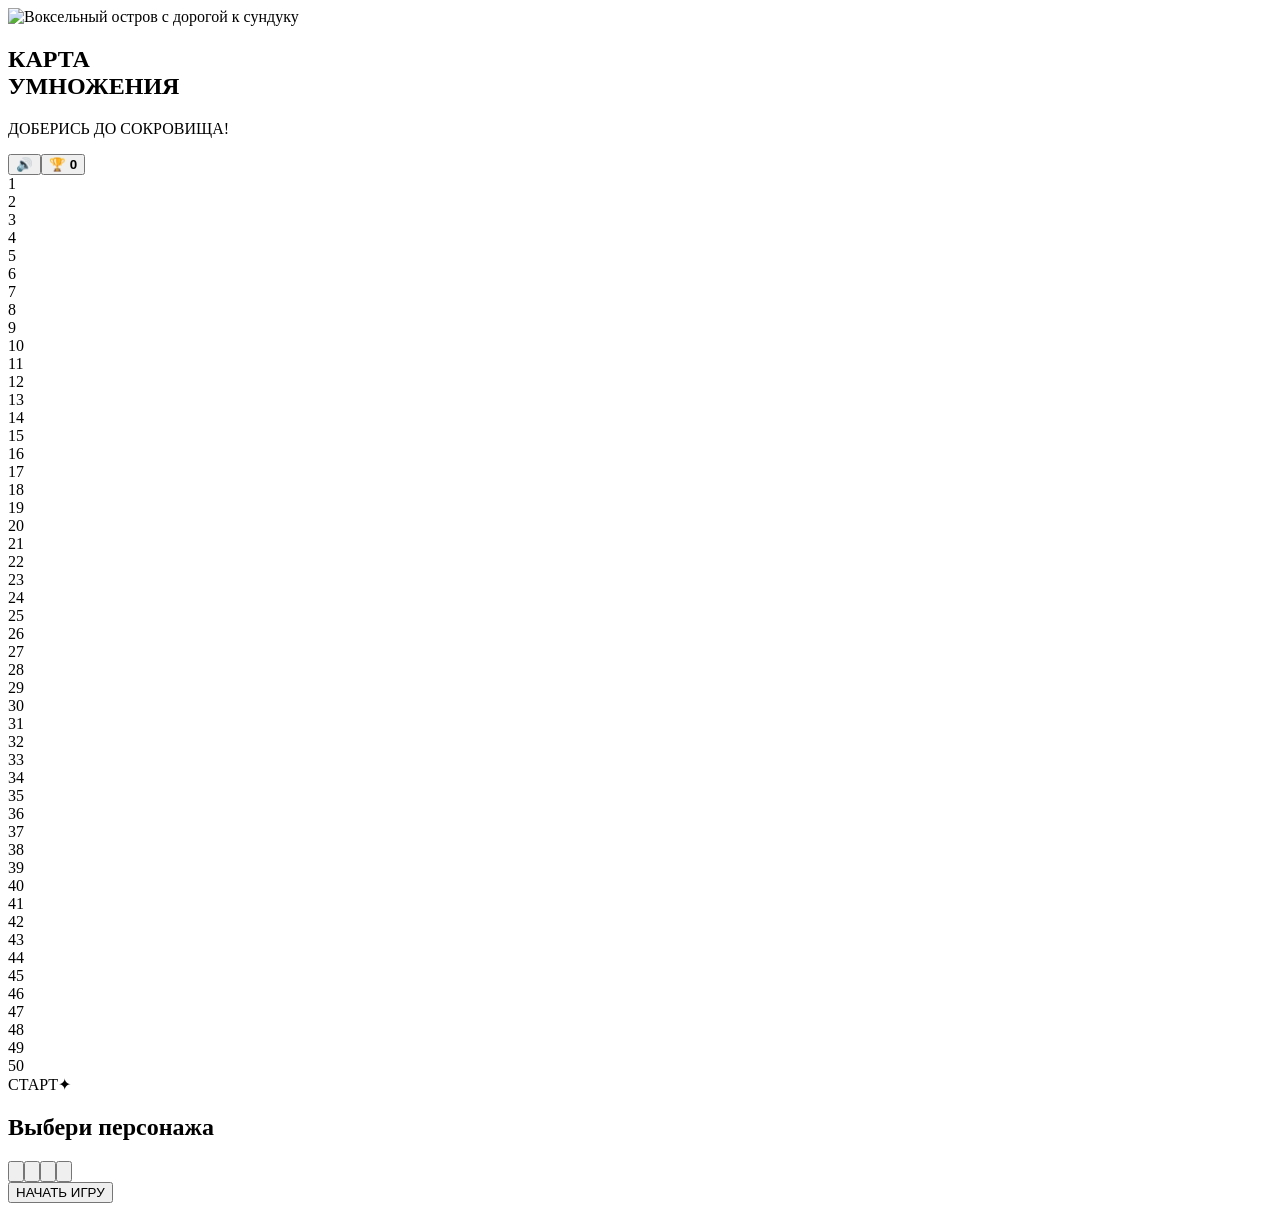
==== index.html @ de3426db "Publish voxel character update" ====
<!DOCTYPE html><html lang="ru"><head><meta charSet="utf-8"/><meta name="viewport" content="width=device-width, initial-scale=1, maximum-scale=1, viewport-fit=cover"/><link rel="stylesheet" href="/multiplication-treasure-map/_next/static/css/index.DXBG5xLM.css" data-rsc-css-href="/multiplication-treasure-map/_next/static/css/index.DXBG5xLM.css" data-precedence="vite-rsc/importer-resources"/><link rel="modulepreload" fetchPriority="low" href="/multiplication-treasure-map/_next/static/chunks/index-BoaKIFmC.js"/><script src="/multiplication-treasure-map/_next/static/chunks/rolldown-runtime-n61HmZ2s.js" type="module" async=""></script><script src="/multiplication-treasure-map/_next/static/chunks/framework-C-YPs89u.js" type="module" async=""></script><link rel="modulepreload" href="/multiplication-treasure-map/_next/static/chunks/layout-segment-context-BhTu_N_-.js" crossorigin=""/><link rel="modulepreload" href="/multiplication-treasure-map/_next/static/chunks/page-Co2BcgBV.js" crossorigin=""/><title>Карта умножения — игра</title><meta name="description" content="Доберись до сокровища, решая примеры на умножение."/><link rel="shortcut icon" href="/multiplication-treasure-map/favicon.svg"/><link rel="icon" href="/multiplication-treasure-map/favicon.svg"/><meta name="theme-color" content="#1679c4"/><script>Object.assign(((self[Symbol.for("vinext.navigationRuntime")]??={bootstrap:{routeManifest:null},functions:{}}).bootstrap.rsc??={rsc:[]}),{params:{},nav:{"pathname":"/","searchParams":[]}})</script><link rel="modulepreload" href="/multiplication-treasure-map/_next/static/chunks/index-BoaKIFmC.js" />
</head><body><main class="game-shell"><section class="game-card level-day" aria-label="Карта умножения, уровень 1"><div class="map-wrap"><img class="map-image" src="/multiplication-treasure-map/treasure-map.png" alt="Воксельный остров с дорогой к сундуку"/><div class="sky-shade"></div><header class="title-board"><h1>КАРТА<br/>УМНОЖЕНИЯ</h1><p>ДОБЕРИСЬ ДО СОКРОВИЩА!</p></header><div class="top-actions"><button class="icon-button" aria-label="Выключить звук">🔊</button><button class="trophy" aria-label="Открыть статистику. Пройдено карт: 0">🏆 <b>0</b></button></div><div class="board" aria-label="Маршрут из 50 клеток"><div class="cell cell-normal " data-cell="1" style="left:12%;top:77.5%" aria-label="Клетка 1">1</div><div class="cell cell-normal " data-cell="2" style="left:20.866653243196506%;top:76.94222311712024%" aria-label="Клетка 2">2</div><div class="cell cell-normal " data-cell="3" style="left:29.728509255975073%;top:76.35143271626833%" aria-label="Клетка 3">3</div><div class="cell cell-green " data-cell="4" style="left:38.60468549575225%;top:75.86976572521239%" aria-label="Клетка 4">4</div><div class="cell cell-normal " data-cell="5" style="left:47.48257597110969%;top:75.40116160192602%" aria-label="Клетка 5">5</div><div class="cell cell-normal " data-cell="6" style="left:56.34443198388826%;top:74.81037120107412%" aria-label="Клетка 6">6</div><div class="cell cell-yellow " data-cell="7" style="left:65.19275476071395%;top:74.14062102051024%" aria-label="Клетка 7">7</div><div class="cell cell-normal " data-cell="8" style="left:74.02609879606814%;top:73.3834772460513%" aria-label="Клетка 8">8</div><div class="cell cell-normal " data-cell="9" style="left:82.40287473091456%;top:71.4156318866763%" aria-label="Клетка 9">9</div><div class="cell cell-red " data-cell="10" style="left:89.00925830628253%;top:67.79166752434571%" aria-label="Клетка 10">10</div><div class="cell cell-green " data-cell="11" style="left:91%;top:62.292300148743024%" aria-label="Клетка 11">11</div><div class="cell cell-normal " data-cell="12" style="left:83.4743389964853%;top:59.48122639273162%" aria-label="Клетка 12">12</div><div class="cell cell-normal " data-cell="13" style="left:74.58103621927026%;top:59.16360843640251%" aria-label="Клетка 13">13</div><div class="cell cell-yellow " data-cell="14" style="left:65.68154999284673%;top:59%" aria-label="Клетка 14">14</div><div class="cell cell-normal " data-cell="15" style="left:56.77549492277604%;top:59%" aria-label="Клетка 15">15</div><div class="cell cell-normal " data-cell="16" style="left:47.86943985270535%;top:59%" aria-label="Клетка 16">16</div><div class="cell cell-red " data-cell="17" style="left:38.96486907851276%;top:58.96303103851832%" aria-label="Клетка 17">17</div><div class="cell cell-green " data-cell="18" style="left:30.07156630129768%;top:58.6454130821892%" aria-label="Клетка 18">18</div><div class="cell cell-normal " data-cell="19" style="left:21.391149810517376%;top:57.53982287719112%" aria-label="Клетка 19">19</div><div class="cell cell-normal " data-cell="20" style="left:13.178048772112799%;top:55.452032514741866%" aria-label="Клетка 20">20</div><div class="cell cell-yellow " data-cell="21" style="left:8.296233694371342%;top:50.9631820697003%" aria-label="Клетка 21">21</div><div class="cell cell-normal " data-cell="22" style="left:13.869656498997301%;top:47.39325988659152%" aria-label="Клетка 22">22</div><div class="cell cell-normal " data-cell="23" style="left:22.426238624136403%;top:45.91912537919546%" aria-label="Клетка 23">23</div><div class="cell cell-red " data-cell="24" style="left:31.32118195554439%;top:45.62262726814852%" aria-label="Клетка 24">24</div><div class="cell cell-green " data-cell="25" style="left:40.21612528695238%;top:45.32612915710159%" aria-label="Клетка 25">25</div><div class="cell cell-normal " data-cell="26" style="left:49.11106861836036%;top:45.029631046054654%" aria-label="Клетка 26">26</div><div class="cell cell-normal " data-cell="27" style="left:57.99048444846543%;top:44.573840829415175%" aria-label="Клетка 27">27</div><div class="cell cell-normal " data-cell="28" style="left:66.84763665108042%;top:43.99060117954422%" aria-label="Клетка 28">28</div><div class="cell cell-yellow " data-cell="29" style="left:75.62772311267298%;top:42.99552471389706%" aria-label="Клетка 29">29</div><div class="cell cell-normal " data-cell="30" style="left:83.86199759558137%;top:40.998112046162795%" aria-label="Клетка 30">30</div><div class="cell cell-red " data-cell="31" style="left:89.6416305849712%;top:37.075108245086405%" aria-label="Клетка 31">31</div><div class="cell cell-normal " data-cell="32" style="left:83.45614442017057%;top:33.96892253829546%" aria-label="Клетка 32">32</div><div class="cell cell-green " data-cell="33" style="left:74.58262629492445%;top:33.46186435970997%" aria-label="Клетка 33">33</div><div class="cell cell-normal " data-cell="34" style="left:65.69337455548369%;top:33.2%" aria-label="Клетка 34">34</div><div class="cell cell-normal " data-cell="35" style="left:56.78731948541287%;top:33.2%" aria-label="Клетка 35">35</div><div class="cell cell-yellow " data-cell="36" style="left:47.88446568565983%;top:33.34231068628681%" aria-label="Клетка 36">36</div><div class="cell cell-normal " data-cell="37" style="left:38.98195782720457%;top:33.5%" aria-label="Клетка 37">37</div><div class="cell cell-normal " data-cell="38" style="left:30.07590275713398%;top:33.5%" aria-label="Клетка 38">38</div><div class="cell cell-red " data-cell="39" style="left:21.34419630447738%;top:32.73837423009945%" aria-label="Клетка 39">39</div><div class="cell cell-normal " data-cell="40" style="left:12.886954191498452%;top:30.920867934048918%" aria-label="Клетка 40">40</div><div class="cell cell-green " data-cell="41" style="left:9.35277415663618%;top:26.68833550601829%" aria-label="Клетка 41">41</div><div class="cell cell-normal " data-cell="42" style="left:16.96833211121375%;top:24.169305657398855%" aria-label="Клетка 42">42</div><div class="cell cell-normal " data-cell="43" style="left:25.807262685443067%;top:23.44233837961121%" aria-label="Клетка 43">43</div><div class="cell cell-yellow " data-cell="44" style="left:34.662634766928264%;top:22.809811802362265%" aria-label="Клетка 44">44</div><div class="cell cell-normal " data-cell="45" style="left:43.51800684841348%;top:22.177285225113323%" aria-label="Клетка 45">45</div><div class="cell cell-red " data-cell="46" style="left:52.37337892989869%;top:21.54475864786438%" aria-label="Клетка 46">46</div><div class="cell cell-green " data-cell="47" style="left:61.22130094401872%;top:20.867592235075485%" aria-label="Клетка 47">47</div><div class="cell cell-normal " data-cell="48" style="left:70.01256978369892%;top:19.952831393131966%" aria-label="Клетка 48">48</div><div class="cell cell-normal " data-cell="49" style="left:78.66100078085606%;top:18.584749804785986%" aria-label="Клетка 49">49</div><div class="cell cell-normal " data-cell="50" style="left:86.99999999999996%;top:16.50000000000001%" aria-label="Клетка 50">50</div><span class="start-sign">СТАРТ</span><span class="finish-glow" aria-hidden="true">✦</span></div></div><section class="start-panel"><h2>Выбери персонажа</h2><div class="color-picker" role="radiogroup" aria-label="Выбор персонажа"><button class="color-choice selected" role="radio" aria-checked="true" aria-label="Синий рыцарь"><img src="/multiplication-treasure-map/characters/blue-knight.png" alt=""/></button><button class="color-choice " role="radio" aria-checked="false" aria-label="Фиолетовый маг"><img src="/multiplication-treasure-map/characters/violet-mage.png" alt=""/></button><button class="color-choice " role="radio" aria-checked="false" aria-label="Оранжевый исследователь"><img src="/multiplication-treasure-map/characters/orange-explorer.png" alt=""/></button><button class="color-choice " role="radio" aria-checked="false" aria-label="Розовая охотница за сокровищами"><img src="/multiplication-treasure-map/characters/pink-treasure-hunter.png" alt=""/></button></div><button class="start-button">НАЧАТЬ ИГРУ</button></section></section></main><script type="module" src="/multiplication-treasure-map/_next/static/chunks/index-BoaKIFmC.js" id="_R_" async=""></script><script>((self[Symbol.for("vinext.navigationRuntime")]??={bootstrap:{routeManifest:null},functions:{}}).bootstrap.rsc??={rsc:[]}).rsc.push("2:I[\"74f944bd09a9\",[],\"Children\",1]\n")</script><script>((self[Symbol.for("vinext.navigationRuntime")]??={bootstrap:{routeManifest:null},functions:{}}).bootstrap.rsc??={rsc:[]}).rsc.push("3:I[\"52529b92208a\",[],\"GlobalErrorBoundary\",1]\n")</script><script>((self[Symbol.for("vinext.navigationRuntime")]??={bootstrap:{routeManifest:null},functions:{}}).bootstrap.rsc??={rsc:[]}).rsc.push("4:I[\"18ecf746a395\",[],\"default\",1]\n")</script><script>((self[Symbol.for("vinext.navigationRuntime")]??={bootstrap:{routeManifest:null},functions:{}}).bootstrap.rsc??={rsc:[]}).rsc.push("5:I[\"52529b92208a\",[],\"ErrorBoundary\",1]\n")</script><script>((self[Symbol.for("vinext.navigationRuntime")]??={bootstrap:{routeManifest:null},functions:{}}).bootstrap.rsc??={rsc:[]}).rsc.push("6:I[\"1b73e8b5fbe4\",[],\"LayoutSegmentProvider\",1]\n")</script><script>((self[Symbol.for("vinext.navigationRuntime")]??={bootstrap:{routeManifest:null},functions:{}}).bootstrap.rsc??={rsc:[]}).rsc.push("7:I[\"74f944bd09a9\",[],\"Slot\",1]\n")</script><script>((self[Symbol.for("vinext.navigationRuntime")]??={bootstrap:{routeManifest:null},functions:{}}).bootstrap.rsc??={rsc:[]}).rsc.push("8:I[\"52529b92208a\",[],\"NotFoundBoundary\",1]\n")</script><script>((self[Symbol.for("vinext.navigationRuntime")]??={bootstrap:{routeManifest:null},functions:{}}).bootstrap.rsc??={rsc:[]}).rsc.push("9:I[\"78579b1089e4\",[],\"AppRouterScrollTarget\",1]\n")</script><script>((self[Symbol.for("vinext.navigationRuntime")]??={bootstrap:{routeManifest:null},functions:{}}).bootstrap.rsc??={rsc:[]}).rsc.push("a:I[\"52529b92208a\",[],\"RedirectBoundary\",1]\n")</script><script>((self[Symbol.for("vinext.navigationRuntime")]??={bootstrap:{routeManifest:null},functions:{}}).bootstrap.rsc??={rsc:[]}).rsc.push(":HL[\"/multiplication-treasure-map/_next/static/css/index.DXBG5xLM.css\",\"style\"     ]\n")</script><script>((self[Symbol.for("vinext.navigationRuntime")]??={bootstrap:{routeManifest:null},functions:{}}).bootstrap.rsc??={rsc:[]}).rsc.push("0:{\"page:/\":\"$L1\",\"layout:/\":[[[\"$\",\"link\",\"css:/multiplication-treasure-map/_next/static/css/index.DXBG5xLM.css\",{\"rel\":\"stylesheet\",\"precedence\":\"vite-rsc/importer-resources\",\"href\":\"/multiplication-treasure-map/_next/static/css/index.DXBG5xLM.css\",\"data-rsc-css-href\":\"/multiplication-treasure-map/_next/static/css/index.DXBG5xLM.css\"}],\"$undefined\"],[\"$\",\"html\",null,{\"lang\":\"ru\",\"children\":[\"$\",\"body\",null,{\"children\":[\"$\",\"$L2\",null,{}]}]}]],\"route:/\":[[[\"$\",\"meta\",null,{\"charSet\":\"utf-8\"}],[[\"$\",\"title\",\"0\",{\"children\":\"Карта умножения — игра\"}],[\"$\",\"meta\",\"1\",{\"name\":\"description\",\"content\":\"Доберись до сокровища, решая примеры на умножение.\"}],[\"$\",\"link\",\"2\",{\"data-vinext-streamed-icon\":\"$undefined\",\"rel\":\"shortcut icon\",\"href\":\"/multiplication-treasure-map/favicon.svg\",\"type\":\"$undefined\",\"sizes\":\"$undefined\",\"color\":\"$undefined\",\"media\":\"$undefined\",\"fetchPriority\":\"$undefined\"}],[\"$\",\"link\",\"3\",{\"data-vinext-streamed-icon\":\"$undefined\",\"rel\":\"icon\",\"href\":\"/multiplication-treasure-map/favicon.svg\",\"type\":\"$undefined\",\"sizes\":\"$undefined\",\"color\":\"$undefined\",\"media\":\"$undefined\",\"fetchPriority\":\"$undefined\"}]],[[\"$\",\"meta\",\"0\",{\"name\":\"viewport\",\"content\":\"width=device-width, initial-scale=1, maximum-scale=1, viewport-fit=cover\"}],[\"$\",\"meta\",\"1\",{\"name\":\"theme-color\",\"content\":\"#1679c4\"}]]],[\"$\",\"$L3\",null,{\"fallback\":\"$4\",\"children\":[\"$\",\"$L5\",null,{\"fallback\":\"$4\",\"children\":[\"$\",\"$L6\",null,{\"providerId\":\"layout:/\",\"segmentMap\":{\"children\":[]},\"children\":[\"$\",\"$L7\",null,{\"id\":\"layout:/\",\"parallelSlots\":\"$undefined\",\"children\":[\"$\",\"$L8\",null,{\"resetKey\":\"\",\"fallback\":[[\"$\",\"title\",null,{\"children\":\"404: This page could not be found.\"}],[\"$\",\"div\",null,{\"style\":{\"fontFamily\":\"system-ui,\\\"Segoe UI\\\",Roboto,Helvetica,Arial,sans-serif,\\\"Apple Color Emoji\\\",\\\"Segoe UI Emoji\\\"\",\"height\":\"100vh\",\"textAlign\":\"center\",\"display\":\"flex\",\"flexDirection\":\"column\",\"alignItems\":\"center\",\"justifyContent\":\"center\"},\"children\":[\"$\",\"div\",null,{\"children\":[[\"$\",\"style\",null,{\"dangerouslySetInnerHTML\":{\"__html\":\"body{color:#000;background:#fff;margin:0}.next-error-h1{border-right:1px solid rgba(0,0,0,.3)}@media (prefers-color-scheme:dark){body{color:#fff;background:#000}.next-error-h1{border-right:1px solid rgba(255,255,255,.3)}}\"}}],[\"$\",\"h1\",null,{\"className\":\"next-error-h1\",\"style\":{\"display\":\"inline-block\",\"margin\":\"0 20px 0 0\",\"padding\":\"0 23px 0 0\",\"fontSize\":24,\"fontWeight\":500,\"verticalAlign\":\"top\",\"lineHeight\":\"49px\"},\"children\":404}],[\"$\",\"div\",null,{\"style\":{\"display\":\"inline-block\"},\"children\":[\"$\",\"h2\",null,{\"style\":{\"fontSize\":14,\"fontWeight\":400,\"lineHeight\":\"49px\",\"margin\":0},\"children\":\"This page could not be found.\"}]}]]}]}]],\"children\":[\"$\",\"$L9\",null,{\"children\":[\"$\",\"$La\",null,{\"children\":[[\"$\",\"$L6\",null,{\"providerId\":\"page:/\",\"segmentMap\":{\"children\":[\"__PAGE__\"]},\"children\":[\"$\",\"$L7\",null,{\"id\":\"page:/\"}]}],null]}]}]}]}]}]}]}],null,null],\"__route\":\"route:/\",\"__interceptionContext\":null,\"__layoutIds\":[\"layout:/\"],\"__rootLayout\":\"/\",\"__bfcacheSegmentIdentities\":{\"layout:/\":\"[\\\"layout\\\",\\\"layout:/\\\",\\\"root-boundary:/\\\",\\\"\\\"]\",\"page:/\":\"[\\\"page\\\",\\\"page:/\\\",\\\"root-boundary:/\\\",\\\"\\\"]\"},\"__srcPage\":[\"page\"],\"__layoutFlags\":{\"layout:/\":\"s\"},\"__artifactCompatibility\":{\"schemaVersion\":1,\"graphVersion\":\"app-route-graph:1177fd80f83fa7b0\",\"deploymentVersion\":\"46b2a0c5-f588-492f-9820-50e9c4c3cc03\",\"appElementsSchemaVersion\":1,\"rscPayloadSchemaVersion\":1,\"rootBoundaryId\":\"/\",\"renderEpoch\":null},\"__dynamicStaleTime\":0}\n")</script><script>((self[Symbol.for("vinext.navigationRuntime")]??={bootstrap:{routeManifest:null},functions:{}}).bootstrap.rsc??={rsc:[]}).rsc.push("b:I[\"6efdf509a785\",[],\"default\",1]\n")</script><script>((self[Symbol.for("vinext.navigationRuntime")]??={bootstrap:{routeManifest:null},functions:{}}).bootstrap.rsc??={rsc:[]}).rsc.push("1:[\"$\",\"$Lb\",null,{\"params\":\"$@c\",\"searchParams\":\"$@d\"}]\n")</script><script>((self[Symbol.for("vinext.navigationRuntime")]??={bootstrap:{routeManifest:null},functions:{}}).bootstrap.rsc??={rsc:[]}).rsc.push("c:{}\n")</script><script>((self[Symbol.for("vinext.navigationRuntime")]??={bootstrap:{routeManifest:null},functions:{}}).bootstrap.rsc??={rsc:[]}).rsc.push("d:{}\n")</script><script>Object.assign(((self[Symbol.for("vinext.navigationRuntime")]??={bootstrap:{routeManifest:null},functions:{}}).bootstrap.rsc??={rsc:[]}),{"initialCacheKind":"dynamic","dynamicStaleTimeSeconds":0});((self[Symbol.for("vinext.navigationRuntime")]??={bootstrap:{routeManifest:null},functions:{}}).bootstrap.rsc??={rsc:[]}).done=true</script></body></html>
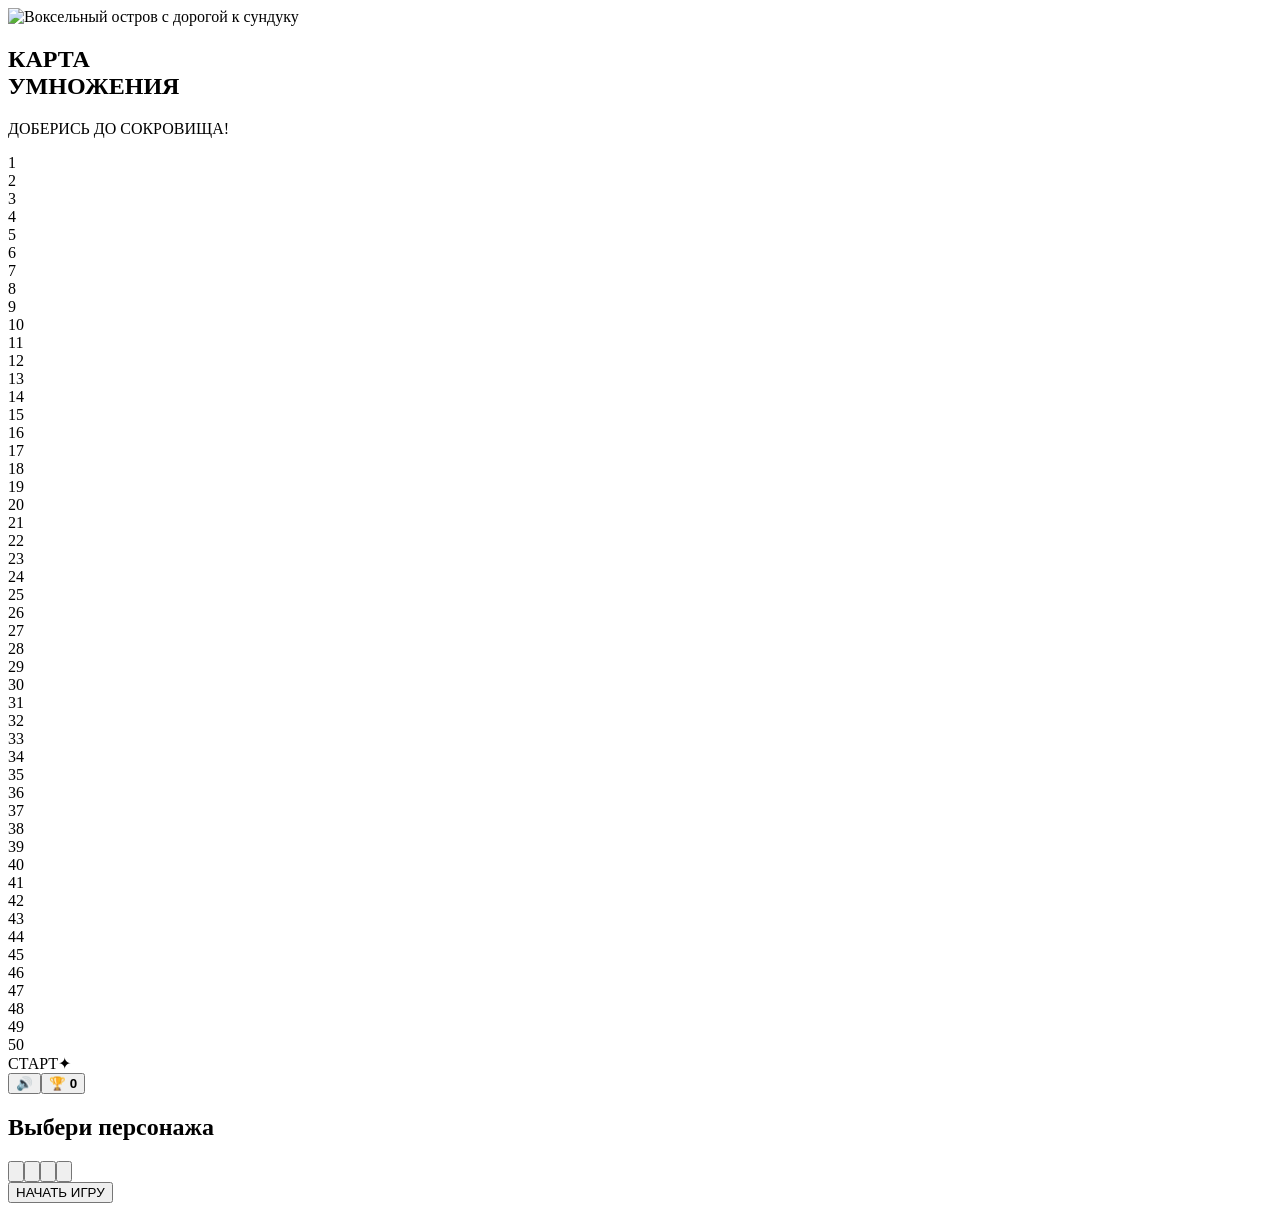
==== commit 4ca47d54: "Publish responsive map follow mode" ====
--- a/index.html
+++ b/index.html
@@ -1,2 +1,2 @@
-<!DOCTYPE html><html lang="ru"><head><meta charSet="utf-8"/><meta name="viewport" content="width=device-width, initial-scale=1, maximum-scale=1, viewport-fit=cover"/><link rel="stylesheet" href="/multiplication-treasure-map/_next/static/css/index.DXBG5xLM.css" data-rsc-css-href="/multiplication-treasure-map/_next/static/css/index.DXBG5xLM.css" data-precedence="vite-rsc/importer-resources"/><link rel="modulepreload" fetchPriority="low" href="/multiplication-treasure-map/_next/static/chunks/index-BoaKIFmC.js"/><script src="/multiplication-treasure-map/_next/static/chunks/rolldown-runtime-n61HmZ2s.js" type="module" async=""></script><script src="/multiplication-treasure-map/_next/static/chunks/framework-C-YPs89u.js" type="module" async=""></script><link rel="modulepreload" href="/multiplication-treasure-map/_next/static/chunks/layout-segment-context-BhTu_N_-.js" crossorigin=""/><link rel="modulepreload" href="/multiplication-treasure-map/_next/static/chunks/page-Co2BcgBV.js" crossorigin=""/><title>Карта умножения — игра</title><meta name="description" content="Доберись до сокровища, решая примеры на умножение."/><link rel="shortcut icon" href="/multiplication-treasure-map/favicon.svg"/><link rel="icon" href="/multiplication-treasure-map/favicon.svg"/><meta name="theme-color" content="#1679c4"/><script>Object.assign(((self[Symbol.for("vinext.navigationRuntime")]??={bootstrap:{routeManifest:null},functions:{}}).bootstrap.rsc??={rsc:[]}),{params:{},nav:{"pathname":"/","searchParams":[]}})</script><link rel="modulepreload" href="/multiplication-treasure-map/_next/static/chunks/index-BoaKIFmC.js" />
-</head><body><main class="game-shell"><section class="game-card level-day" aria-label="Карта умножения, уровень 1"><div class="map-wrap"><img class="map-image" src="/multiplication-treasure-map/treasure-map.png" alt="Воксельный остров с дорогой к сундуку"/><div class="sky-shade"></div><header class="title-board"><h1>КАРТА<br/>УМНОЖЕНИЯ</h1><p>ДОБЕРИСЬ ДО СОКРОВИЩА!</p></header><div class="top-actions"><button class="icon-button" aria-label="Выключить звук">🔊</button><button class="trophy" aria-label="Открыть статистику. Пройдено карт: 0">🏆 <b>0</b></button></div><div class="board" aria-label="Маршрут из 50 клеток"><div class="cell cell-normal " data-cell="1" style="left:12%;top:77.5%" aria-label="Клетка 1">1</div><div class="cell cell-normal " data-cell="2" style="left:20.866653243196506%;top:76.94222311712024%" aria-label="Клетка 2">2</div><div class="cell cell-normal " data-cell="3" style="left:29.728509255975073%;top:76.35143271626833%" aria-label="Клетка 3">3</div><div class="cell cell-green " data-cell="4" style="left:38.60468549575225%;top:75.86976572521239%" aria-label="Клетка 4">4</div><div class="cell cell-normal " data-cell="5" style="left:47.48257597110969%;top:75.40116160192602%" aria-label="Клетка 5">5</div><div class="cell cell-normal " data-cell="6" style="left:56.34443198388826%;top:74.81037120107412%" aria-label="Клетка 6">6</div><div class="cell cell-yellow " data-cell="7" style="left:65.19275476071395%;top:74.14062102051024%" aria-label="Клетка 7">7</div><div class="cell cell-normal " data-cell="8" style="left:74.02609879606814%;top:73.3834772460513%" aria-label="Клетка 8">8</div><div class="cell cell-normal " data-cell="9" style="left:82.40287473091456%;top:71.4156318866763%" aria-label="Клетка 9">9</div><div class="cell cell-red " data-cell="10" style="left:89.00925830628253%;top:67.79166752434571%" aria-label="Клетка 10">10</div><div class="cell cell-green " data-cell="11" style="left:91%;top:62.292300148743024%" aria-label="Клетка 11">11</div><div class="cell cell-normal " data-cell="12" style="left:83.4743389964853%;top:59.48122639273162%" aria-label="Клетка 12">12</div><div class="cell cell-normal " data-cell="13" style="left:74.58103621927026%;top:59.16360843640251%" aria-label="Клетка 13">13</div><div class="cell cell-yellow " data-cell="14" style="left:65.68154999284673%;top:59%" aria-label="Клетка 14">14</div><div class="cell cell-normal " data-cell="15" style="left:56.77549492277604%;top:59%" aria-label="Клетка 15">15</div><div class="cell cell-normal " data-cell="16" style="left:47.86943985270535%;top:59%" aria-label="Клетка 16">16</div><div class="cell cell-red " data-cell="17" style="left:38.96486907851276%;top:58.96303103851832%" aria-label="Клетка 17">17</div><div class="cell cell-green " data-cell="18" style="left:30.07156630129768%;top:58.6454130821892%" aria-label="Клетка 18">18</div><div class="cell cell-normal " data-cell="19" style="left:21.391149810517376%;top:57.53982287719112%" aria-label="Клетка 19">19</div><div class="cell cell-normal " data-cell="20" style="left:13.178048772112799%;top:55.452032514741866%" aria-label="Клетка 20">20</div><div class="cell cell-yellow " data-cell="21" style="left:8.296233694371342%;top:50.9631820697003%" aria-label="Клетка 21">21</div><div class="cell cell-normal " data-cell="22" style="left:13.869656498997301%;top:47.39325988659152%" aria-label="Клетка 22">22</div><div class="cell cell-normal " data-cell="23" style="left:22.426238624136403%;top:45.91912537919546%" aria-label="Клетка 23">23</div><div class="cell cell-red " data-cell="24" style="left:31.32118195554439%;top:45.62262726814852%" aria-label="Клетка 24">24</div><div class="cell cell-green " data-cell="25" style="left:40.21612528695238%;top:45.32612915710159%" aria-label="Клетка 25">25</div><div class="cell cell-normal " data-cell="26" style="left:49.11106861836036%;top:45.029631046054654%" aria-label="Клетка 26">26</div><div class="cell cell-normal " data-cell="27" style="left:57.99048444846543%;top:44.573840829415175%" aria-label="Клетка 27">27</div><div class="cell cell-normal " data-cell="28" style="left:66.84763665108042%;top:43.99060117954422%" aria-label="Клетка 28">28</div><div class="cell cell-yellow " data-cell="29" style="left:75.62772311267298%;top:42.99552471389706%" aria-label="Клетка 29">29</div><div class="cell cell-normal " data-cell="30" style="left:83.86199759558137%;top:40.998112046162795%" aria-label="Клетка 30">30</div><div class="cell cell-red " data-cell="31" style="left:89.6416305849712%;top:37.075108245086405%" aria-label="Клетка 31">31</div><div class="cell cell-normal " data-cell="32" style="left:83.45614442017057%;top:33.96892253829546%" aria-label="Клетка 32">32</div><div class="cell cell-green " data-cell="33" style="left:74.58262629492445%;top:33.46186435970997%" aria-label="Клетка 33">33</div><div class="cell cell-normal " data-cell="34" style="left:65.69337455548369%;top:33.2%" aria-label="Клетка 34">34</div><div class="cell cell-normal " data-cell="35" style="left:56.78731948541287%;top:33.2%" aria-label="Клетка 35">35</div><div class="cell cell-yellow " data-cell="36" style="left:47.88446568565983%;top:33.34231068628681%" aria-label="Клетка 36">36</div><div class="cell cell-normal " data-cell="37" style="left:38.98195782720457%;top:33.5%" aria-label="Клетка 37">37</div><div class="cell cell-normal " data-cell="38" style="left:30.07590275713398%;top:33.5%" aria-label="Клетка 38">38</div><div class="cell cell-red " data-cell="39" style="left:21.34419630447738%;top:32.73837423009945%" aria-label="Клетка 39">39</div><div class="cell cell-normal " data-cell="40" style="left:12.886954191498452%;top:30.920867934048918%" aria-label="Клетка 40">40</div><div class="cell cell-green " data-cell="41" style="left:9.35277415663618%;top:26.68833550601829%" aria-label="Клетка 41">41</div><div class="cell cell-normal " data-cell="42" style="left:16.96833211121375%;top:24.169305657398855%" aria-label="Клетка 42">42</div><div class="cell cell-normal " data-cell="43" style="left:25.807262685443067%;top:23.44233837961121%" aria-label="Клетка 43">43</div><div class="cell cell-yellow " data-cell="44" style="left:34.662634766928264%;top:22.809811802362265%" aria-label="Клетка 44">44</div><div class="cell cell-normal " data-cell="45" style="left:43.51800684841348%;top:22.177285225113323%" aria-label="Клетка 45">45</div><div class="cell cell-red " data-cell="46" style="left:52.37337892989869%;top:21.54475864786438%" aria-label="Клетка 46">46</div><div class="cell cell-green " data-cell="47" style="left:61.22130094401872%;top:20.867592235075485%" aria-label="Клетка 47">47</div><div class="cell cell-normal " data-cell="48" style="left:70.01256978369892%;top:19.952831393131966%" aria-label="Клетка 48">48</div><div class="cell cell-normal " data-cell="49" style="left:78.66100078085606%;top:18.584749804785986%" aria-label="Клетка 49">49</div><div class="cell cell-normal " data-cell="50" style="left:86.99999999999996%;top:16.50000000000001%" aria-label="Клетка 50">50</div><span class="start-sign">СТАРТ</span><span class="finish-glow" aria-hidden="true">✦</span></div></div><section class="start-panel"><h2>Выбери персонажа</h2><div class="color-picker" role="radiogroup" aria-label="Выбор персонажа"><button class="color-choice selected" role="radio" aria-checked="true" aria-label="Синий рыцарь"><img src="/multiplication-treasure-map/characters/blue-knight.png" alt=""/></button><button class="color-choice " role="radio" aria-checked="false" aria-label="Фиолетовый маг"><img src="/multiplication-treasure-map/characters/violet-mage.png" alt=""/></button><button class="color-choice " role="radio" aria-checked="false" aria-label="Оранжевый исследователь"><img src="/multiplication-treasure-map/characters/orange-explorer.png" alt=""/></button><button class="color-choice " role="radio" aria-checked="false" aria-label="Розовая охотница за сокровищами"><img src="/multiplication-treasure-map/characters/pink-treasure-hunter.png" alt=""/></button></div><button class="start-button">НАЧАТЬ ИГРУ</button></section></section></main><script type="module" src="/multiplication-treasure-map/_next/static/chunks/index-BoaKIFmC.js" id="_R_" async=""></script><script>((self[Symbol.for("vinext.navigationRuntime")]??={bootstrap:{routeManifest:null},functions:{}}).bootstrap.rsc??={rsc:[]}).rsc.push("2:I[\"74f944bd09a9\",[],\"Children\",1]\n")</script><script>((self[Symbol.for("vinext.navigationRuntime")]??={bootstrap:{routeManifest:null},functions:{}}).bootstrap.rsc??={rsc:[]}).rsc.push("3:I[\"52529b92208a\",[],\"GlobalErrorBoundary\",1]\n")</script><script>((self[Symbol.for("vinext.navigationRuntime")]??={bootstrap:{routeManifest:null},functions:{}}).bootstrap.rsc??={rsc:[]}).rsc.push("4:I[\"18ecf746a395\",[],\"default\",1]\n")</script><script>((self[Symbol.for("vinext.navigationRuntime")]??={bootstrap:{routeManifest:null},functions:{}}).bootstrap.rsc??={rsc:[]}).rsc.push("5:I[\"52529b92208a\",[],\"ErrorBoundary\",1]\n")</script><script>((self[Symbol.for("vinext.navigationRuntime")]??={bootstrap:{routeManifest:null},functions:{}}).bootstrap.rsc??={rsc:[]}).rsc.push("6:I[\"1b73e8b5fbe4\",[],\"LayoutSegmentProvider\",1]\n")</script><script>((self[Symbol.for("vinext.navigationRuntime")]??={bootstrap:{routeManifest:null},functions:{}}).bootstrap.rsc??={rsc:[]}).rsc.push("7:I[\"74f944bd09a9\",[],\"Slot\",1]\n")</script><script>((self[Symbol.for("vinext.navigationRuntime")]??={bootstrap:{routeManifest:null},functions:{}}).bootstrap.rsc??={rsc:[]}).rsc.push("8:I[\"52529b92208a\",[],\"NotFoundBoundary\",1]\n")</script><script>((self[Symbol.for("vinext.navigationRuntime")]??={bootstrap:{routeManifest:null},functions:{}}).bootstrap.rsc??={rsc:[]}).rsc.push("9:I[\"78579b1089e4\",[],\"AppRouterScrollTarget\",1]\n")</script><script>((self[Symbol.for("vinext.navigationRuntime")]??={bootstrap:{routeManifest:null},functions:{}}).bootstrap.rsc??={rsc:[]}).rsc.push("a:I[\"52529b92208a\",[],\"RedirectBoundary\",1]\n")</script><script>((self[Symbol.for("vinext.navigationRuntime")]??={bootstrap:{routeManifest:null},functions:{}}).bootstrap.rsc??={rsc:[]}).rsc.push(":HL[\"/multiplication-treasure-map/_next/static/css/index.DXBG5xLM.css\",\"style\"     ]\n")</script><script>((self[Symbol.for("vinext.navigationRuntime")]??={bootstrap:{routeManifest:null},functions:{}}).bootstrap.rsc??={rsc:[]}).rsc.push("0:{\"page:/\":\"$L1\",\"layout:/\":[[[\"$\",\"link\",\"css:/multiplication-treasure-map/_next/static/css/index.DXBG5xLM.css\",{\"rel\":\"stylesheet\",\"precedence\":\"vite-rsc/importer-resources\",\"href\":\"/multiplication-treasure-map/_next/static/css/index.DXBG5xLM.css\",\"data-rsc-css-href\":\"/multiplication-treasure-map/_next/static/css/index.DXBG5xLM.css\"}],\"$undefined\"],[\"$\",\"html\",null,{\"lang\":\"ru\",\"children\":[\"$\",\"body\",null,{\"children\":[\"$\",\"$L2\",null,{}]}]}]],\"route:/\":[[[\"$\",\"meta\",null,{\"charSet\":\"utf-8\"}],[[\"$\",\"title\",\"0\",{\"children\":\"Карта умножения — игра\"}],[\"$\",\"meta\",\"1\",{\"name\":\"description\",\"content\":\"Доберись до сокровища, решая примеры на умножение.\"}],[\"$\",\"link\",\"2\",{\"data-vinext-streamed-icon\":\"$undefined\",\"rel\":\"shortcut icon\",\"href\":\"/multiplication-treasure-map/favicon.svg\",\"type\":\"$undefined\",\"sizes\":\"$undefined\",\"color\":\"$undefined\",\"media\":\"$undefined\",\"fetchPriority\":\"$undefined\"}],[\"$\",\"link\",\"3\",{\"data-vinext-streamed-icon\":\"$undefined\",\"rel\":\"icon\",\"href\":\"/multiplication-treasure-map/favicon.svg\",\"type\":\"$undefined\",\"sizes\":\"$undefined\",\"color\":\"$undefined\",\"media\":\"$undefined\",\"fetchPriority\":\"$undefined\"}]],[[\"$\",\"meta\",\"0\",{\"name\":\"viewport\",\"content\":\"width=device-width, initial-scale=1, maximum-scale=1, viewport-fit=cover\"}],[\"$\",\"meta\",\"1\",{\"name\":\"theme-color\",\"content\":\"#1679c4\"}]]],[\"$\",\"$L3\",null,{\"fallback\":\"$4\",\"children\":[\"$\",\"$L5\",null,{\"fallback\":\"$4\",\"children\":[\"$\",\"$L6\",null,{\"providerId\":\"layout:/\",\"segmentMap\":{\"children\":[]},\"children\":[\"$\",\"$L7\",null,{\"id\":\"layout:/\",\"parallelSlots\":\"$undefined\",\"children\":[\"$\",\"$L8\",null,{\"resetKey\":\"\",\"fallback\":[[\"$\",\"title\",null,{\"children\":\"404: This page could not be found.\"}],[\"$\",\"div\",null,{\"style\":{\"fontFamily\":\"system-ui,\\\"Segoe UI\\\",Roboto,Helvetica,Arial,sans-serif,\\\"Apple Color Emoji\\\",\\\"Segoe UI Emoji\\\"\",\"height\":\"100vh\",\"textAlign\":\"center\",\"display\":\"flex\",\"flexDirection\":\"column\",\"alignItems\":\"center\",\"justifyContent\":\"center\"},\"children\":[\"$\",\"div\",null,{\"children\":[[\"$\",\"style\",null,{\"dangerouslySetInnerHTML\":{\"__html\":\"body{color:#000;background:#fff;margin:0}.next-error-h1{border-right:1px solid rgba(0,0,0,.3)}@media (prefers-color-scheme:dark){body{color:#fff;background:#000}.next-error-h1{border-right:1px solid rgba(255,255,255,.3)}}\"}}],[\"$\",\"h1\",null,{\"className\":\"next-error-h1\",\"style\":{\"display\":\"inline-block\",\"margin\":\"0 20px 0 0\",\"padding\":\"0 23px 0 0\",\"fontSize\":24,\"fontWeight\":500,\"verticalAlign\":\"top\",\"lineHeight\":\"49px\"},\"children\":404}],[\"$\",\"div\",null,{\"style\":{\"display\":\"inline-block\"},\"children\":[\"$\",\"h2\",null,{\"style\":{\"fontSize\":14,\"fontWeight\":400,\"lineHeight\":\"49px\",\"margin\":0},\"children\":\"This page could not be found.\"}]}]]}]}]],\"children\":[\"$\",\"$L9\",null,{\"children\":[\"$\",\"$La\",null,{\"children\":[[\"$\",\"$L6\",null,{\"providerId\":\"page:/\",\"segmentMap\":{\"children\":[\"__PAGE__\"]},\"children\":[\"$\",\"$L7\",null,{\"id\":\"page:/\"}]}],null]}]}]}]}]}]}]}],null,null],\"__route\":\"route:/\",\"__interceptionContext\":null,\"__layoutIds\":[\"layout:/\"],\"__rootLayout\":\"/\",\"__bfcacheSegmentIdentities\":{\"layout:/\":\"[\\\"layout\\\",\\\"layout:/\\\",\\\"root-boundary:/\\\",\\\"\\\"]\",\"page:/\":\"[\\\"page\\\",\\\"page:/\\\",\\\"root-boundary:/\\\",\\\"\\\"]\"},\"__srcPage\":[\"page\"],\"__layoutFlags\":{\"layout:/\":\"s\"},\"__artifactCompatibility\":{\"schemaVersion\":1,\"graphVersion\":\"app-route-graph:1177fd80f83fa7b0\",\"deploymentVersion\":\"46b2a0c5-f588-492f-9820-50e9c4c3cc03\",\"appElementsSchemaVersion\":1,\"rscPayloadSchemaVersion\":1,\"rootBoundaryId\":\"/\",\"renderEpoch\":null},\"__dynamicStaleTime\":0}\n")</script><script>((self[Symbol.for("vinext.navigationRuntime")]??={bootstrap:{routeManifest:null},functions:{}}).bootstrap.rsc??={rsc:[]}).rsc.push("b:I[\"6efdf509a785\",[],\"default\",1]\n")</script><script>((self[Symbol.for("vinext.navigationRuntime")]??={bootstrap:{routeManifest:null},functions:{}}).bootstrap.rsc??={rsc:[]}).rsc.push("1:[\"$\",\"$Lb\",null,{\"params\":\"$@c\",\"searchParams\":\"$@d\"}]\n")</script><script>((self[Symbol.for("vinext.navigationRuntime")]??={bootstrap:{routeManifest:null},functions:{}}).bootstrap.rsc??={rsc:[]}).rsc.push("c:{}\n")</script><script>((self[Symbol.for("vinext.navigationRuntime")]??={bootstrap:{routeManifest:null},functions:{}}).bootstrap.rsc??={rsc:[]}).rsc.push("d:{}\n")</script><script>Object.assign(((self[Symbol.for("vinext.navigationRuntime")]??={bootstrap:{routeManifest:null},functions:{}}).bootstrap.rsc??={rsc:[]}),{"initialCacheKind":"dynamic","dynamicStaleTimeSeconds":0});((self[Symbol.for("vinext.navigationRuntime")]??={bootstrap:{routeManifest:null},functions:{}}).bootstrap.rsc??={rsc:[]}).done=true</script></body></html>+<!DOCTYPE html><html lang="ru"><head><meta charSet="utf-8"/><meta name="viewport" content="width=device-width, initial-scale=1, maximum-scale=1, viewport-fit=cover"/><link rel="stylesheet" href="/multiplication-treasure-map/_next/static/css/index.BWSeH5V6.css" data-rsc-css-href="/multiplication-treasure-map/_next/static/css/index.BWSeH5V6.css" data-precedence="vite-rsc/importer-resources"/><link rel="modulepreload" fetchPriority="low" href="/multiplication-treasure-map/_next/static/chunks/index-DhCdGwN1.js"/><script src="/multiplication-treasure-map/_next/static/chunks/rolldown-runtime-C60lm6uB.js" type="module" async=""></script><script src="/multiplication-treasure-map/_next/static/chunks/framework-D_rUT4EX.js" type="module" async=""></script><link rel="modulepreload" href="/multiplication-treasure-map/_next/static/chunks/layout-segment-context-CQB-gEg4.js" crossorigin=""/><link rel="modulepreload" href="/multiplication-treasure-map/_next/static/chunks/page-C44u7eA-.js" crossorigin=""/><title>Карта умножения — игра</title><meta name="description" content="Доберись до сокровища, решая примеры на умножение."/><link rel="shortcut icon" href="/multiplication-treasure-map/favicon.svg"/><link rel="icon" href="/multiplication-treasure-map/favicon.svg"/><meta name="theme-color" content="#1679c4"/><script>Object.assign(((self[Symbol.for("vinext.navigationRuntime")]??={bootstrap:{routeManifest:null},functions:{}}).bootstrap.rsc??={rsc:[]}),{params:{},nav:{"pathname":"/","searchParams":[]}})</script><link rel="modulepreload" href="/multiplication-treasure-map/_next/static/chunks/index-DhCdGwN1.js" />
+</head><body><main class="game-shell"><section class="game-card level-day" aria-label="Карта умножения, уровень 1"><div class="map-wrap "><div class="map-stage" style="--map-pan:0%"><img class="map-image" src="/multiplication-treasure-map/treasure-map.png" alt="Воксельный остров с дорогой к сундуку"/><div class="sky-shade"></div><header class="title-board"><h1>КАРТА<br/>УМНОЖЕНИЯ</h1><p>ДОБЕРИСЬ ДО СОКРОВИЩА!</p></header><div class="board" aria-label="Маршрут из 50 клеток"><div class="cell cell-normal " data-cell="1" style="left:12%;top:77.5%" aria-label="Клетка 1">1</div><div class="cell cell-normal " data-cell="2" style="left:20.866653243196506%;top:76.94222311712024%" aria-label="Клетка 2">2</div><div class="cell cell-normal " data-cell="3" style="left:29.728509255975073%;top:76.35143271626833%" aria-label="Клетка 3">3</div><div class="cell cell-green " data-cell="4" style="left:38.60468549575225%;top:75.86976572521239%" aria-label="Клетка 4">4</div><div class="cell cell-normal " data-cell="5" style="left:47.48257597110969%;top:75.40116160192602%" aria-label="Клетка 5">5</div><div class="cell cell-normal " data-cell="6" style="left:56.34443198388826%;top:74.81037120107412%" aria-label="Клетка 6">6</div><div class="cell cell-yellow " data-cell="7" style="left:65.19275476071395%;top:74.14062102051024%" aria-label="Клетка 7">7</div><div class="cell cell-normal " data-cell="8" style="left:74.02609879606814%;top:73.3834772460513%" aria-label="Клетка 8">8</div><div class="cell cell-normal " data-cell="9" style="left:82.40287473091456%;top:71.4156318866763%" aria-label="Клетка 9">9</div><div class="cell cell-red " data-cell="10" style="left:89.00925830628253%;top:67.79166752434571%" aria-label="Клетка 10">10</div><div class="cell cell-green " data-cell="11" style="left:91%;top:62.292300148743024%" aria-label="Клетка 11">11</div><div class="cell cell-normal " data-cell="12" style="left:83.4743389964853%;top:59.48122639273162%" aria-label="Клетка 12">12</div><div class="cell cell-normal " data-cell="13" style="left:74.58103621927026%;top:59.16360843640251%" aria-label="Клетка 13">13</div><div class="cell cell-yellow " data-cell="14" style="left:65.68154999284673%;top:59%" aria-label="Клетка 14">14</div><div class="cell cell-normal " data-cell="15" style="left:56.77549492277604%;top:59%" aria-label="Клетка 15">15</div><div class="cell cell-normal " data-cell="16" style="left:47.86943985270535%;top:59%" aria-label="Клетка 16">16</div><div class="cell cell-red " data-cell="17" style="left:38.96486907851276%;top:58.96303103851832%" aria-label="Клетка 17">17</div><div class="cell cell-green " data-cell="18" style="left:30.07156630129768%;top:58.6454130821892%" aria-label="Клетка 18">18</div><div class="cell cell-normal " data-cell="19" style="left:21.391149810517376%;top:57.53982287719112%" aria-label="Клетка 19">19</div><div class="cell cell-normal " data-cell="20" style="left:13.178048772112799%;top:55.452032514741866%" aria-label="Клетка 20">20</div><div class="cell cell-yellow " data-cell="21" style="left:8.296233694371342%;top:50.9631820697003%" aria-label="Клетка 21">21</div><div class="cell cell-normal " data-cell="22" style="left:13.869656498997301%;top:47.39325988659152%" aria-label="Клетка 22">22</div><div class="cell cell-normal " data-cell="23" style="left:22.426238624136403%;top:45.91912537919546%" aria-label="Клетка 23">23</div><div class="cell cell-red " data-cell="24" style="left:31.32118195554439%;top:45.62262726814852%" aria-label="Клетка 24">24</div><div class="cell cell-green " data-cell="25" style="left:40.21612528695238%;top:45.32612915710159%" aria-label="Клетка 25">25</div><div class="cell cell-normal " data-cell="26" style="left:49.11106861836036%;top:45.029631046054654%" aria-label="Клетка 26">26</div><div class="cell cell-normal " data-cell="27" style="left:57.99048444846543%;top:44.573840829415175%" aria-label="Клетка 27">27</div><div class="cell cell-normal " data-cell="28" style="left:66.84763665108042%;top:43.99060117954422%" aria-label="Клетка 28">28</div><div class="cell cell-yellow " data-cell="29" style="left:75.62772311267298%;top:42.99552471389706%" aria-label="Клетка 29">29</div><div class="cell cell-normal " data-cell="30" style="left:83.86199759558137%;top:40.998112046162795%" aria-label="Клетка 30">30</div><div class="cell cell-red " data-cell="31" style="left:89.6416305849712%;top:37.075108245086405%" aria-label="Клетка 31">31</div><div class="cell cell-normal " data-cell="32" style="left:83.45614442017057%;top:33.96892253829546%" aria-label="Клетка 32">32</div><div class="cell cell-green " data-cell="33" style="left:74.58262629492445%;top:33.46186435970997%" aria-label="Клетка 33">33</div><div class="cell cell-normal " data-cell="34" style="left:65.69337455548369%;top:33.2%" aria-label="Клетка 34">34</div><div class="cell cell-normal " data-cell="35" style="left:56.78731948541287%;top:33.2%" aria-label="Клетка 35">35</div><div class="cell cell-yellow " data-cell="36" style="left:47.88446568565983%;top:33.34231068628681%" aria-label="Клетка 36">36</div><div class="cell cell-normal " data-cell="37" style="left:38.98195782720457%;top:33.5%" aria-label="Клетка 37">37</div><div class="cell cell-normal " data-cell="38" style="left:30.07590275713398%;top:33.5%" aria-label="Клетка 38">38</div><div class="cell cell-red " data-cell="39" style="left:21.34419630447738%;top:32.73837423009945%" aria-label="Клетка 39">39</div><div class="cell cell-normal " data-cell="40" style="left:12.886954191498452%;top:30.920867934048918%" aria-label="Клетка 40">40</div><div class="cell cell-green " data-cell="41" style="left:9.35277415663618%;top:26.68833550601829%" aria-label="Клетка 41">41</div><div class="cell cell-normal " data-cell="42" style="left:16.96833211121375%;top:24.169305657398855%" aria-label="Клетка 42">42</div><div class="cell cell-normal " data-cell="43" style="left:25.807262685443067%;top:23.44233837961121%" aria-label="Клетка 43">43</div><div class="cell cell-yellow " data-cell="44" style="left:34.662634766928264%;top:22.809811802362265%" aria-label="Клетка 44">44</div><div class="cell cell-normal " data-cell="45" style="left:43.51800684841348%;top:22.177285225113323%" aria-label="Клетка 45">45</div><div class="cell cell-red " data-cell="46" style="left:52.37337892989869%;top:21.54475864786438%" aria-label="Клетка 46">46</div><div class="cell cell-green " data-cell="47" style="left:61.22130094401872%;top:20.867592235075485%" aria-label="Клетка 47">47</div><div class="cell cell-normal " data-cell="48" style="left:70.01256978369892%;top:19.952831393131966%" aria-label="Клетка 48">48</div><div class="cell cell-normal " data-cell="49" style="left:78.66100078085606%;top:18.584749804785986%" aria-label="Клетка 49">49</div><div class="cell cell-normal " data-cell="50" style="left:86.99999999999996%;top:16.50000000000001%" aria-label="Клетка 50">50</div><span class="start-sign">СТАРТ</span><span class="finish-glow" aria-hidden="true">✦</span></div></div><div class="top-actions"><button class="icon-button" aria-label="Выключить звук">🔊</button><button class="trophy" aria-label="Открыть статистику. Пройдено карт: 0">🏆 <b>0</b></button></div></div><section class="start-panel"><h2>Выбери персонажа</h2><div class="color-picker" role="radiogroup" aria-label="Выбор персонажа"><button class="color-choice selected" role="radio" aria-checked="true" aria-label="Синий рыцарь"><img src="/multiplication-treasure-map/characters/blue-knight.png" alt=""/></button><button class="color-choice " role="radio" aria-checked="false" aria-label="Фиолетовый маг"><img src="/multiplication-treasure-map/characters/violet-mage.png" alt=""/></button><button class="color-choice " role="radio" aria-checked="false" aria-label="Оранжевый исследователь"><img src="/multiplication-treasure-map/characters/orange-explorer.png" alt=""/></button><button class="color-choice " role="radio" aria-checked="false" aria-label="Розовая охотница за сокровищами"><img src="/multiplication-treasure-map/characters/pink-treasure-hunter.png" alt=""/></button></div><button class="start-button">НАЧАТЬ ИГРУ</button></section></section></main><script type="module" src="/multiplication-treasure-map/_next/static/chunks/index-DhCdGwN1.js" id="_R_" async=""></script><script>((self[Symbol.for("vinext.navigationRuntime")]??={bootstrap:{routeManifest:null},functions:{}}).bootstrap.rsc??={rsc:[]}).rsc.push("2:I[\"74f944bd09a9\",[],\"Children\",1]\n")</script><script>((self[Symbol.for("vinext.navigationRuntime")]??={bootstrap:{routeManifest:null},functions:{}}).bootstrap.rsc??={rsc:[]}).rsc.push("3:I[\"52529b92208a\",[],\"GlobalErrorBoundary\",1]\n")</script><script>((self[Symbol.for("vinext.navigationRuntime")]??={bootstrap:{routeManifest:null},functions:{}}).bootstrap.rsc??={rsc:[]}).rsc.push("4:I[\"18ecf746a395\",[],\"default\",1]\n")</script><script>((self[Symbol.for("vinext.navigationRuntime")]??={bootstrap:{routeManifest:null},functions:{}}).bootstrap.rsc??={rsc:[]}).rsc.push("5:I[\"52529b92208a\",[],\"ErrorBoundary\",1]\n")</script><script>((self[Symbol.for("vinext.navigationRuntime")]??={bootstrap:{routeManifest:null},functions:{}}).bootstrap.rsc??={rsc:[]}).rsc.push("6:I[\"1b73e8b5fbe4\",[],\"LayoutSegmentProvider\",1]\n")</script><script>((self[Symbol.for("vinext.navigationRuntime")]??={bootstrap:{routeManifest:null},functions:{}}).bootstrap.rsc??={rsc:[]}).rsc.push("7:I[\"74f944bd09a9\",[],\"Slot\",1]\n")</script><script>((self[Symbol.for("vinext.navigationRuntime")]??={bootstrap:{routeManifest:null},functions:{}}).bootstrap.rsc??={rsc:[]}).rsc.push("8:I[\"52529b92208a\",[],\"NotFoundBoundary\",1]\n")</script><script>((self[Symbol.for("vinext.navigationRuntime")]??={bootstrap:{routeManifest:null},functions:{}}).bootstrap.rsc??={rsc:[]}).rsc.push("9:I[\"78579b1089e4\",[],\"AppRouterScrollTarget\",1]\n")</script><script>((self[Symbol.for("vinext.navigationRuntime")]??={bootstrap:{routeManifest:null},functions:{}}).bootstrap.rsc??={rsc:[]}).rsc.push("a:I[\"52529b92208a\",[],\"RedirectBoundary\",1]\n")</script><script>((self[Symbol.for("vinext.navigationRuntime")]??={bootstrap:{routeManifest:null},functions:{}}).bootstrap.rsc??={rsc:[]}).rsc.push(":HL[\"/multiplication-treasure-map/_next/static/css/index.BWSeH5V6.css\",\"style\"     ]\n")</script><script>((self[Symbol.for("vinext.navigationRuntime")]??={bootstrap:{routeManifest:null},functions:{}}).bootstrap.rsc??={rsc:[]}).rsc.push("0:{\"page:/\":\"$L1\",\"layout:/\":[[[\"$\",\"link\",\"css:/_next/static/css/index.BWSeH5V6.css\",{\"rel\":\"stylesheet\",\"precedence\":\"vite-rsc/importer-resources\",\"href\":\"/multiplication-treasure-map/_next/static/css/index.BWSeH5V6.css\",\"data-rsc-css-href\":\"/multiplication-treasure-map/_next/static/css/index.BWSeH5V6.css\"}],\"$undefined\"],[\"$\",\"html\",null,{\"lang\":\"ru\",\"children\":[\"$\",\"body\",null,{\"children\":[\"$\",\"$L2\",null,{}]}]}]],\"route:/\":[[[\"$\",\"meta\",null,{\"charSet\":\"utf-8\"}],[[\"$\",\"title\",\"0\",{\"children\":\"Карта умножения — игра\"}],[\"$\",\"meta\",\"1\",{\"name\":\"description\",\"content\":\"Доберись до сокровища, решая примеры на умножение.\"}],[\"$\",\"link\",\"2\",{\"data-vinext-streamed-icon\":\"$undefined\",\"rel\":\"shortcut icon\",\"href\":\"/multiplication-treasure-map/favicon.svg\",\"type\":\"$undefined\",\"sizes\":\"$undefined\",\"color\":\"$undefined\",\"media\":\"$undefined\",\"fetchPriority\":\"$undefined\"}],[\"$\",\"link\",\"3\",{\"data-vinext-streamed-icon\":\"$undefined\",\"rel\":\"icon\",\"href\":\"/multiplication-treasure-map/favicon.svg\",\"type\":\"$undefined\",\"sizes\":\"$undefined\",\"color\":\"$undefined\",\"media\":\"$undefined\",\"fetchPriority\":\"$undefined\"}]],[[\"$\",\"meta\",\"0\",{\"name\":\"viewport\",\"content\":\"width=device-width, initial-scale=1, maximum-scale=1, viewport-fit=cover\"}],[\"$\",\"meta\",\"1\",{\"name\":\"theme-color\",\"content\":\"#1679c4\"}]]],[\"$\",\"$L3\",null,{\"fallback\":\"$4\",\"children\":[\"$\",\"$L5\",null,{\"fallback\":\"$4\",\"children\":[\"$\",\"$L6\",null,{\"providerId\":\"layout:/\",\"segmentMap\":{\"children\":[]},\"children\":[\"$\",\"$L7\",null,{\"id\":\"layout:/\",\"parallelSlots\":\"$undefined\",\"children\":[\"$\",\"$L8\",null,{\"resetKey\":\"\",\"fallback\":[[\"$\",\"title\",null,{\"children\":\"404: This page could not be found.\"}],[\"$\",\"div\",null,{\"style\":{\"fontFamily\":\"system-ui,\\\"Segoe UI\\\",Roboto,Helvetica,Arial,sans-serif,\\\"Apple Color Emoji\\\",\\\"Segoe UI Emoji\\\"\",\"height\":\"100vh\",\"textAlign\":\"center\",\"display\":\"flex\",\"flexDirection\":\"column\",\"alignItems\":\"center\",\"justifyContent\":\"center\"},\"children\":[\"$\",\"div\",null,{\"children\":[[\"$\",\"style\",null,{\"dangerouslySetInnerHTML\":{\"__html\":\"body{color:#000;background:#fff;margin:0}.next-error-h1{border-right:1px solid rgba(0,0,0,.3)}@media (prefers-color-scheme:dark){body{color:#fff;background:#000}.next-error-h1{border-right:1px solid rgba(255,255,255,.3)}}\"}}],[\"$\",\"h1\",null,{\"className\":\"next-error-h1\",\"style\":{\"display\":\"inline-block\",\"margin\":\"0 20px 0 0\",\"padding\":\"0 23px 0 0\",\"fontSize\":24,\"fontWeight\":500,\"verticalAlign\":\"top\",\"lineHeight\":\"49px\"},\"children\":404}],[\"$\",\"div\",null,{\"style\":{\"display\":\"inline-block\"},\"children\":[\"$\",\"h2\",null,{\"style\":{\"fontSize\":14,\"fontWeight\":400,\"lineHeight\":\"49px\",\"margin\":0},\"children\":\"This page could not be found.\"}]}]]}]}]],\"children\":[\"$\",\"$L9\",null,{\"children\":[\"$\",\"$La\",null,{\"children\":[[\"$\",\"$L6\",null,{\"providerId\":\"page:/\",\"segmentMap\":{\"children\":[\"__PAGE__\"]},\"children\":[\"$\",\"$L7\",null,{\"id\":\"page:/\"}]}],null]}]}]}]}]}]}]}],null,null],\"__route\":\"route:/\",\"__interceptionContext\":null,\"__layoutIds\":[\"layout:/\"],\"__rootLayout\":\"/\",\"__bfcacheSegmentIdentities\":{\"layout:/\":\"[\\\"layout\\\",\\\"layout:/\\\",\\\"root-boundary:/\\\",\\\"\\\"]\",\"page:/\":\"[\\\"page\\\",\\\"page:/\\\",\\\"root-boundary:/\\\",\\\"\\\"]\"},\"__srcPage\":[\"page\"],\"__layoutFlags\":{\"layout:/\":\"s\"},\"__artifactCompatibility\":{\"schemaVersion\":1,\"graphVersion\":\"app-route-graph:1177fd80f83fa7b0\",\"deploymentVersion\":\"05c5f032-6850-408f-9efe-e7a7b500f293\",\"appElementsSchemaVersion\":1,\"rscPayloadSchemaVersion\":1,\"rootBoundaryId\":\"/\",\"renderEpoch\":null},\"__dynamicStaleTime\":0}\n")</script><script>((self[Symbol.for("vinext.navigationRuntime")]??={bootstrap:{routeManifest:null},functions:{}}).bootstrap.rsc??={rsc:[]}).rsc.push("b:I[\"6efdf509a785\",[],\"default\",1]\n")</script><script>((self[Symbol.for("vinext.navigationRuntime")]??={bootstrap:{routeManifest:null},functions:{}}).bootstrap.rsc??={rsc:[]}).rsc.push("1:[\"$\",\"$Lb\",null,{\"params\":\"$@c\",\"searchParams\":\"$@d\"}]\n")</script><script>((self[Symbol.for("vinext.navigationRuntime")]??={bootstrap:{routeManifest:null},functions:{}}).bootstrap.rsc??={rsc:[]}).rsc.push("c:{}\n")</script><script>((self[Symbol.for("vinext.navigationRuntime")]??={bootstrap:{routeManifest:null},functions:{}}).bootstrap.rsc??={rsc:[]}).rsc.push("d:{}\n")</script><script>Object.assign(((self[Symbol.for("vinext.navigationRuntime")]??={bootstrap:{routeManifest:null},functions:{}}).bootstrap.rsc??={rsc:[]}),{"initialCacheKind":"dynamic","dynamicStaleTimeSeconds":0});((self[Symbol.for("vinext.navigationRuntime")]??={bootstrap:{routeManifest:null},functions:{}}).bootstrap.rsc??={rsc:[]}).done=true</script></body></html>
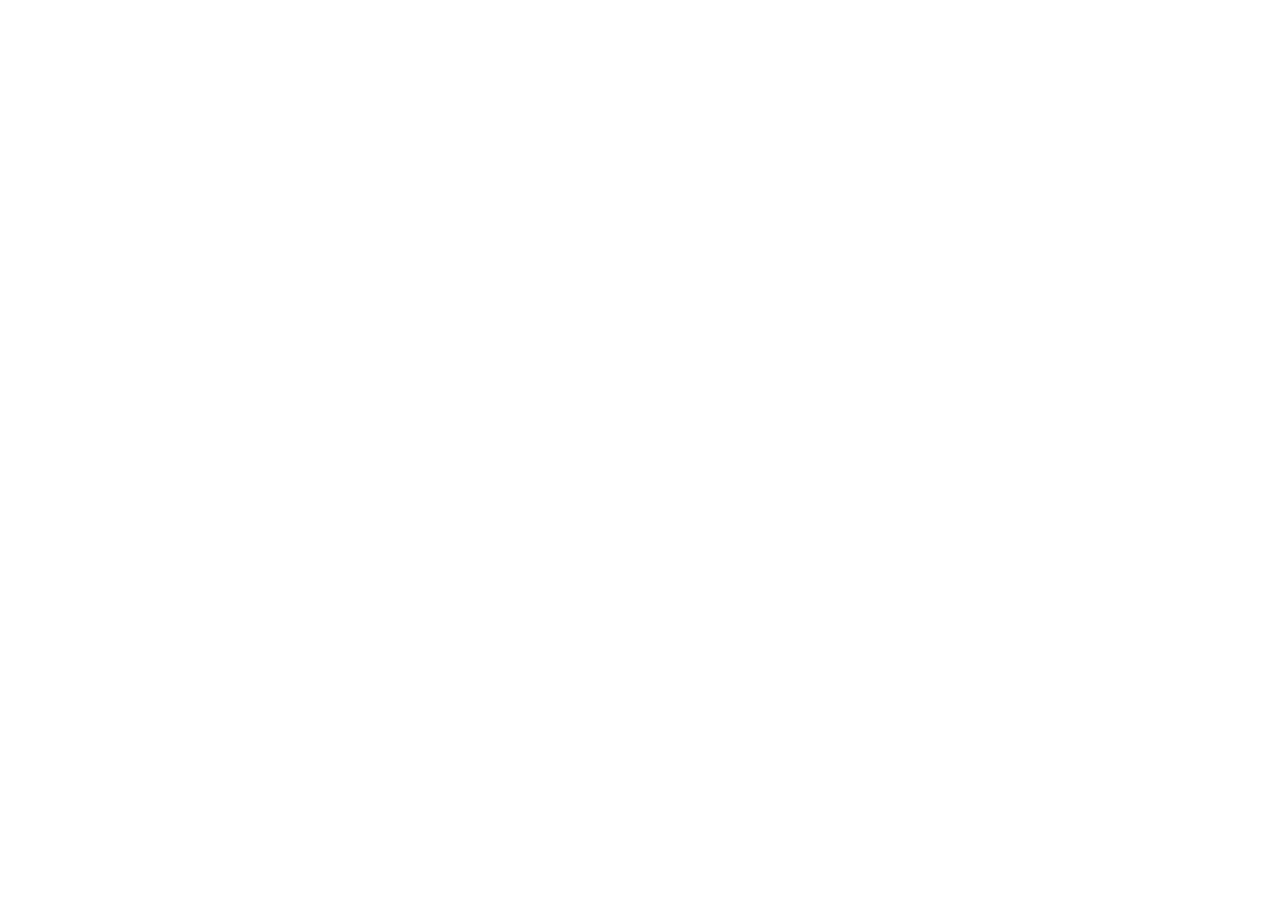
==== commit fa8d5213: "Publish three-level math adventure with level selection" ====
--- a/index.html
+++ b/index.html
@@ -1,2 +1,3 @@
-<!DOCTYPE html><html lang="ru"><head><meta charSet="utf-8"/><meta name="viewport" content="width=device-width, initial-scale=1, maximum-scale=1, viewport-fit=cover"/><link rel="stylesheet" href="/multiplication-treasure-map/_next/static/css/index.BWSeH5V6.css" data-rsc-css-href="/multiplication-treasure-map/_next/static/css/index.BWSeH5V6.css" data-precedence="vite-rsc/importer-resources"/><link rel="modulepreload" fetchPriority="low" href="/multiplication-treasure-map/_next/static/chunks/index-DhCdGwN1.js"/><script src="/multiplication-treasure-map/_next/static/chunks/rolldown-runtime-C60lm6uB.js" type="module" async=""></script><script src="/multiplication-treasure-map/_next/static/chunks/framework-D_rUT4EX.js" type="module" async=""></script><link rel="modulepreload" href="/multiplication-treasure-map/_next/static/chunks/layout-segment-context-CQB-gEg4.js" crossorigin=""/><link rel="modulepreload" href="/multiplication-treasure-map/_next/static/chunks/page-C44u7eA-.js" crossorigin=""/><title>Карта умножения — игра</title><meta name="description" content="Доберись до сокровища, решая примеры на умножение."/><link rel="shortcut icon" href="/multiplication-treasure-map/favicon.svg"/><link rel="icon" href="/multiplication-treasure-map/favicon.svg"/><meta name="theme-color" content="#1679c4"/><script>Object.assign(((self[Symbol.for("vinext.navigationRuntime")]??={bootstrap:{routeManifest:null},functions:{}}).bootstrap.rsc??={rsc:[]}),{params:{},nav:{"pathname":"/","searchParams":[]}})</script><link rel="modulepreload" href="/multiplication-treasure-map/_next/static/chunks/index-DhCdGwN1.js" />
-</head><body><main class="game-shell"><section class="game-card level-day" aria-label="Карта умножения, уровень 1"><div class="map-wrap "><div class="map-stage" style="--map-pan:0%"><img class="map-image" src="/multiplication-treasure-map/treasure-map.png" alt="Воксельный остров с дорогой к сундуку"/><div class="sky-shade"></div><header class="title-board"><h1>КАРТА<br/>УМНОЖЕНИЯ</h1><p>ДОБЕРИСЬ ДО СОКРОВИЩА!</p></header><div class="board" aria-label="Маршрут из 50 клеток"><div class="cell cell-normal " data-cell="1" style="left:12%;top:77.5%" aria-label="Клетка 1">1</div><div class="cell cell-normal " data-cell="2" style="left:20.866653243196506%;top:76.94222311712024%" aria-label="Клетка 2">2</div><div class="cell cell-normal " data-cell="3" style="left:29.728509255975073%;top:76.35143271626833%" aria-label="Клетка 3">3</div><div class="cell cell-green " data-cell="4" style="left:38.60468549575225%;top:75.86976572521239%" aria-label="Клетка 4">4</div><div class="cell cell-normal " data-cell="5" style="left:47.48257597110969%;top:75.40116160192602%" aria-label="Клетка 5">5</div><div class="cell cell-normal " data-cell="6" style="left:56.34443198388826%;top:74.81037120107412%" aria-label="Клетка 6">6</div><div class="cell cell-yellow " data-cell="7" style="left:65.19275476071395%;top:74.14062102051024%" aria-label="Клетка 7">7</div><div class="cell cell-normal " data-cell="8" style="left:74.02609879606814%;top:73.3834772460513%" aria-label="Клетка 8">8</div><div class="cell cell-normal " data-cell="9" style="left:82.40287473091456%;top:71.4156318866763%" aria-label="Клетка 9">9</div><div class="cell cell-red " data-cell="10" style="left:89.00925830628253%;top:67.79166752434571%" aria-label="Клетка 10">10</div><div class="cell cell-green " data-cell="11" style="left:91%;top:62.292300148743024%" aria-label="Клетка 11">11</div><div class="cell cell-normal " data-cell="12" style="left:83.4743389964853%;top:59.48122639273162%" aria-label="Клетка 12">12</div><div class="cell cell-normal " data-cell="13" style="left:74.58103621927026%;top:59.16360843640251%" aria-label="Клетка 13">13</div><div class="cell cell-yellow " data-cell="14" style="left:65.68154999284673%;top:59%" aria-label="Клетка 14">14</div><div class="cell cell-normal " data-cell="15" style="left:56.77549492277604%;top:59%" aria-label="Клетка 15">15</div><div class="cell cell-normal " data-cell="16" style="left:47.86943985270535%;top:59%" aria-label="Клетка 16">16</div><div class="cell cell-red " data-cell="17" style="left:38.96486907851276%;top:58.96303103851832%" aria-label="Клетка 17">17</div><div class="cell cell-green " data-cell="18" style="left:30.07156630129768%;top:58.6454130821892%" aria-label="Клетка 18">18</div><div class="cell cell-normal " data-cell="19" style="left:21.391149810517376%;top:57.53982287719112%" aria-label="Клетка 19">19</div><div class="cell cell-normal " data-cell="20" style="left:13.178048772112799%;top:55.452032514741866%" aria-label="Клетка 20">20</div><div class="cell cell-yellow " data-cell="21" style="left:8.296233694371342%;top:50.9631820697003%" aria-label="Клетка 21">21</div><div class="cell cell-normal " data-cell="22" style="left:13.869656498997301%;top:47.39325988659152%" aria-label="Клетка 22">22</div><div class="cell cell-normal " data-cell="23" style="left:22.426238624136403%;top:45.91912537919546%" aria-label="Клетка 23">23</div><div class="cell cell-red " data-cell="24" style="left:31.32118195554439%;top:45.62262726814852%" aria-label="Клетка 24">24</div><div class="cell cell-green " data-cell="25" style="left:40.21612528695238%;top:45.32612915710159%" aria-label="Клетка 25">25</div><div class="cell cell-normal " data-cell="26" style="left:49.11106861836036%;top:45.029631046054654%" aria-label="Клетка 26">26</div><div class="cell cell-normal " data-cell="27" style="left:57.99048444846543%;top:44.573840829415175%" aria-label="Клетка 27">27</div><div class="cell cell-normal " data-cell="28" style="left:66.84763665108042%;top:43.99060117954422%" aria-label="Клетка 28">28</div><div class="cell cell-yellow " data-cell="29" style="left:75.62772311267298%;top:42.99552471389706%" aria-label="Клетка 29">29</div><div class="cell cell-normal " data-cell="30" style="left:83.86199759558137%;top:40.998112046162795%" aria-label="Клетка 30">30</div><div class="cell cell-red " data-cell="31" style="left:89.6416305849712%;top:37.075108245086405%" aria-label="Клетка 31">31</div><div class="cell cell-normal " data-cell="32" style="left:83.45614442017057%;top:33.96892253829546%" aria-label="Клетка 32">32</div><div class="cell cell-green " data-cell="33" style="left:74.58262629492445%;top:33.46186435970997%" aria-label="Клетка 33">33</div><div class="cell cell-normal " data-cell="34" style="left:65.69337455548369%;top:33.2%" aria-label="Клетка 34">34</div><div class="cell cell-normal " data-cell="35" style="left:56.78731948541287%;top:33.2%" aria-label="Клетка 35">35</div><div class="cell cell-yellow " data-cell="36" style="left:47.88446568565983%;top:33.34231068628681%" aria-label="Клетка 36">36</div><div class="cell cell-normal " data-cell="37" style="left:38.98195782720457%;top:33.5%" aria-label="Клетка 37">37</div><div class="cell cell-normal " data-cell="38" style="left:30.07590275713398%;top:33.5%" aria-label="Клетка 38">38</div><div class="cell cell-red " data-cell="39" style="left:21.34419630447738%;top:32.73837423009945%" aria-label="Клетка 39">39</div><div class="cell cell-normal " data-cell="40" style="left:12.886954191498452%;top:30.920867934048918%" aria-label="Клетка 40">40</div><div class="cell cell-green " data-cell="41" style="left:9.35277415663618%;top:26.68833550601829%" aria-label="Клетка 41">41</div><div class="cell cell-normal " data-cell="42" style="left:16.96833211121375%;top:24.169305657398855%" aria-label="Клетка 42">42</div><div class="cell cell-normal " data-cell="43" style="left:25.807262685443067%;top:23.44233837961121%" aria-label="Клетка 43">43</div><div class="cell cell-yellow " data-cell="44" style="left:34.662634766928264%;top:22.809811802362265%" aria-label="Клетка 44">44</div><div class="cell cell-normal " data-cell="45" style="left:43.51800684841348%;top:22.177285225113323%" aria-label="Клетка 45">45</div><div class="cell cell-red " data-cell="46" style="left:52.37337892989869%;top:21.54475864786438%" aria-label="Клетка 46">46</div><div class="cell cell-green " data-cell="47" style="left:61.22130094401872%;top:20.867592235075485%" aria-label="Клетка 47">47</div><div class="cell cell-normal " data-cell="48" style="left:70.01256978369892%;top:19.952831393131966%" aria-label="Клетка 48">48</div><div class="cell cell-normal " data-cell="49" style="left:78.66100078085606%;top:18.584749804785986%" aria-label="Клетка 49">49</div><div class="cell cell-normal " data-cell="50" style="left:86.99999999999996%;top:16.50000000000001%" aria-label="Клетка 50">50</div><span class="start-sign">СТАРТ</span><span class="finish-glow" aria-hidden="true">✦</span></div></div><div class="top-actions"><button class="icon-button" aria-label="Выключить звук">🔊</button><button class="trophy" aria-label="Открыть статистику. Пройдено карт: 0">🏆 <b>0</b></button></div></div><section class="start-panel"><h2>Выбери персонажа</h2><div class="color-picker" role="radiogroup" aria-label="Выбор персонажа"><button class="color-choice selected" role="radio" aria-checked="true" aria-label="Синий рыцарь"><img src="/multiplication-treasure-map/characters/blue-knight.png" alt=""/></button><button class="color-choice " role="radio" aria-checked="false" aria-label="Фиолетовый маг"><img src="/multiplication-treasure-map/characters/violet-mage.png" alt=""/></button><button class="color-choice " role="radio" aria-checked="false" aria-label="Оранжевый исследователь"><img src="/multiplication-treasure-map/characters/orange-explorer.png" alt=""/></button><button class="color-choice " role="radio" aria-checked="false" aria-label="Розовая охотница за сокровищами"><img src="/multiplication-treasure-map/characters/pink-treasure-hunter.png" alt=""/></button></div><button class="start-button">НАЧАТЬ ИГРУ</button></section></section></main><script type="module" src="/multiplication-treasure-map/_next/static/chunks/index-DhCdGwN1.js" id="_R_" async=""></script><script>((self[Symbol.for("vinext.navigationRuntime")]??={bootstrap:{routeManifest:null},functions:{}}).bootstrap.rsc??={rsc:[]}).rsc.push("2:I[\"74f944bd09a9\",[],\"Children\",1]\n")</script><script>((self[Symbol.for("vinext.navigationRuntime")]??={bootstrap:{routeManifest:null},functions:{}}).bootstrap.rsc??={rsc:[]}).rsc.push("3:I[\"52529b92208a\",[],\"GlobalErrorBoundary\",1]\n")</script><script>((self[Symbol.for("vinext.navigationRuntime")]??={bootstrap:{routeManifest:null},functions:{}}).bootstrap.rsc??={rsc:[]}).rsc.push("4:I[\"18ecf746a395\",[],\"default\",1]\n")</script><script>((self[Symbol.for("vinext.navigationRuntime")]??={bootstrap:{routeManifest:null},functions:{}}).bootstrap.rsc??={rsc:[]}).rsc.push("5:I[\"52529b92208a\",[],\"ErrorBoundary\",1]\n")</script><script>((self[Symbol.for("vinext.navigationRuntime")]??={bootstrap:{routeManifest:null},functions:{}}).bootstrap.rsc??={rsc:[]}).rsc.push("6:I[\"1b73e8b5fbe4\",[],\"LayoutSegmentProvider\",1]\n")</script><script>((self[Symbol.for("vinext.navigationRuntime")]??={bootstrap:{routeManifest:null},functions:{}}).bootstrap.rsc??={rsc:[]}).rsc.push("7:I[\"74f944bd09a9\",[],\"Slot\",1]\n")</script><script>((self[Symbol.for("vinext.navigationRuntime")]??={bootstrap:{routeManifest:null},functions:{}}).bootstrap.rsc??={rsc:[]}).rsc.push("8:I[\"52529b92208a\",[],\"NotFoundBoundary\",1]\n")</script><script>((self[Symbol.for("vinext.navigationRuntime")]??={bootstrap:{routeManifest:null},functions:{}}).bootstrap.rsc??={rsc:[]}).rsc.push("9:I[\"78579b1089e4\",[],\"AppRouterScrollTarget\",1]\n")</script><script>((self[Symbol.for("vinext.navigationRuntime")]??={bootstrap:{routeManifest:null},functions:{}}).bootstrap.rsc??={rsc:[]}).rsc.push("a:I[\"52529b92208a\",[],\"RedirectBoundary\",1]\n")</script><script>((self[Symbol.for("vinext.navigationRuntime")]??={bootstrap:{routeManifest:null},functions:{}}).bootstrap.rsc??={rsc:[]}).rsc.push(":HL[\"/multiplication-treasure-map/_next/static/css/index.BWSeH5V6.css\",\"style\"     ]\n")</script><script>((self[Symbol.for("vinext.navigationRuntime")]??={bootstrap:{routeManifest:null},functions:{}}).bootstrap.rsc??={rsc:[]}).rsc.push("0:{\"page:/\":\"$L1\",\"layout:/\":[[[\"$\",\"link\",\"css:/_next/static/css/index.BWSeH5V6.css\",{\"rel\":\"stylesheet\",\"precedence\":\"vite-rsc/importer-resources\",\"href\":\"/multiplication-treasure-map/_next/static/css/index.BWSeH5V6.css\",\"data-rsc-css-href\":\"/multiplication-treasure-map/_next/static/css/index.BWSeH5V6.css\"}],\"$undefined\"],[\"$\",\"html\",null,{\"lang\":\"ru\",\"children\":[\"$\",\"body\",null,{\"children\":[\"$\",\"$L2\",null,{}]}]}]],\"route:/\":[[[\"$\",\"meta\",null,{\"charSet\":\"utf-8\"}],[[\"$\",\"title\",\"0\",{\"children\":\"Карта умножения — игра\"}],[\"$\",\"meta\",\"1\",{\"name\":\"description\",\"content\":\"Доберись до сокровища, решая примеры на умножение.\"}],[\"$\",\"link\",\"2\",{\"data-vinext-streamed-icon\":\"$undefined\",\"rel\":\"shortcut icon\",\"href\":\"/multiplication-treasure-map/favicon.svg\",\"type\":\"$undefined\",\"sizes\":\"$undefined\",\"color\":\"$undefined\",\"media\":\"$undefined\",\"fetchPriority\":\"$undefined\"}],[\"$\",\"link\",\"3\",{\"data-vinext-streamed-icon\":\"$undefined\",\"rel\":\"icon\",\"href\":\"/multiplication-treasure-map/favicon.svg\",\"type\":\"$undefined\",\"sizes\":\"$undefined\",\"color\":\"$undefined\",\"media\":\"$undefined\",\"fetchPriority\":\"$undefined\"}]],[[\"$\",\"meta\",\"0\",{\"name\":\"viewport\",\"content\":\"width=device-width, initial-scale=1, maximum-scale=1, viewport-fit=cover\"}],[\"$\",\"meta\",\"1\",{\"name\":\"theme-color\",\"content\":\"#1679c4\"}]]],[\"$\",\"$L3\",null,{\"fallback\":\"$4\",\"children\":[\"$\",\"$L5\",null,{\"fallback\":\"$4\",\"children\":[\"$\",\"$L6\",null,{\"providerId\":\"layout:/\",\"segmentMap\":{\"children\":[]},\"children\":[\"$\",\"$L7\",null,{\"id\":\"layout:/\",\"parallelSlots\":\"$undefined\",\"children\":[\"$\",\"$L8\",null,{\"resetKey\":\"\",\"fallback\":[[\"$\",\"title\",null,{\"children\":\"404: This page could not be found.\"}],[\"$\",\"div\",null,{\"style\":{\"fontFamily\":\"system-ui,\\\"Segoe UI\\\",Roboto,Helvetica,Arial,sans-serif,\\\"Apple Color Emoji\\\",\\\"Segoe UI Emoji\\\"\",\"height\":\"100vh\",\"textAlign\":\"center\",\"display\":\"flex\",\"flexDirection\":\"column\",\"alignItems\":\"center\",\"justifyContent\":\"center\"},\"children\":[\"$\",\"div\",null,{\"children\":[[\"$\",\"style\",null,{\"dangerouslySetInnerHTML\":{\"__html\":\"body{color:#000;background:#fff;margin:0}.next-error-h1{border-right:1px solid rgba(0,0,0,.3)}@media (prefers-color-scheme:dark){body{color:#fff;background:#000}.next-error-h1{border-right:1px solid rgba(255,255,255,.3)}}\"}}],[\"$\",\"h1\",null,{\"className\":\"next-error-h1\",\"style\":{\"display\":\"inline-block\",\"margin\":\"0 20px 0 0\",\"padding\":\"0 23px 0 0\",\"fontSize\":24,\"fontWeight\":500,\"verticalAlign\":\"top\",\"lineHeight\":\"49px\"},\"children\":404}],[\"$\",\"div\",null,{\"style\":{\"display\":\"inline-block\"},\"children\":[\"$\",\"h2\",null,{\"style\":{\"fontSize\":14,\"fontWeight\":400,\"lineHeight\":\"49px\",\"margin\":0},\"children\":\"This page could not be found.\"}]}]]}]}]],\"children\":[\"$\",\"$L9\",null,{\"children\":[\"$\",\"$La\",null,{\"children\":[[\"$\",\"$L6\",null,{\"providerId\":\"page:/\",\"segmentMap\":{\"children\":[\"__PAGE__\"]},\"children\":[\"$\",\"$L7\",null,{\"id\":\"page:/\"}]}],null]}]}]}]}]}]}]}],null,null],\"__route\":\"route:/\",\"__interceptionContext\":null,\"__layoutIds\":[\"layout:/\"],\"__rootLayout\":\"/\",\"__bfcacheSegmentIdentities\":{\"layout:/\":\"[\\\"layout\\\",\\\"layout:/\\\",\\\"root-boundary:/\\\",\\\"\\\"]\",\"page:/\":\"[\\\"page\\\",\\\"page:/\\\",\\\"root-boundary:/\\\",\\\"\\\"]\"},\"__srcPage\":[\"page\"],\"__layoutFlags\":{\"layout:/\":\"s\"},\"__artifactCompatibility\":{\"schemaVersion\":1,\"graphVersion\":\"app-route-graph:1177fd80f83fa7b0\",\"deploymentVersion\":\"05c5f032-6850-408f-9efe-e7a7b500f293\",\"appElementsSchemaVersion\":1,\"rscPayloadSchemaVersion\":1,\"rootBoundaryId\":\"/\",\"renderEpoch\":null},\"__dynamicStaleTime\":0}\n")</script><script>((self[Symbol.for("vinext.navigationRuntime")]??={bootstrap:{routeManifest:null},functions:{}}).bootstrap.rsc??={rsc:[]}).rsc.push("b:I[\"6efdf509a785\",[],\"default\",1]\n")</script><script>((self[Symbol.for("vinext.navigationRuntime")]??={bootstrap:{routeManifest:null},functions:{}}).bootstrap.rsc??={rsc:[]}).rsc.push("1:[\"$\",\"$Lb\",null,{\"params\":\"$@c\",\"searchParams\":\"$@d\"}]\n")</script><script>((self[Symbol.for("vinext.navigationRuntime")]??={bootstrap:{routeManifest:null},functions:{}}).bootstrap.rsc??={rsc:[]}).rsc.push("c:{}\n")</script><script>((self[Symbol.for("vinext.navigationRuntime")]??={bootstrap:{routeManifest:null},functions:{}}).bootstrap.rsc??={rsc:[]}).rsc.push("d:{}\n")</script><script>Object.assign(((self[Symbol.for("vinext.navigationRuntime")]??={bootstrap:{routeManifest:null},functions:{}}).bootstrap.rsc??={rsc:[]}),{"initialCacheKind":"dynamic","dynamicStaleTimeSeconds":0});((self[Symbol.for("vinext.navigationRuntime")]??={bootstrap:{routeManifest:null},functions:{}}).bootstrap.rsc??={rsc:[]}).done=true</script></body></html>+<!doctype html><html lang="ru"><head><meta charset="UTF-8"><meta name="viewport" content="width=device-width,initial-scale=1,viewport-fit=cover"><title>Математическое приключение</title><meta name="description" content="Три карты для тренировки умножения и деления"><link rel="icon" href="/multiplication-treasure-map/favicon.svg">  <script type="module" crossorigin src="/multiplication-treasure-map/assets/index-CObuVje1.js"></script>
+  <link rel="stylesheet" crossorigin href="/multiplication-treasure-map/assets/index-B_x4rFkv.css">
+</head><body><div id="root"></div></body></html>
